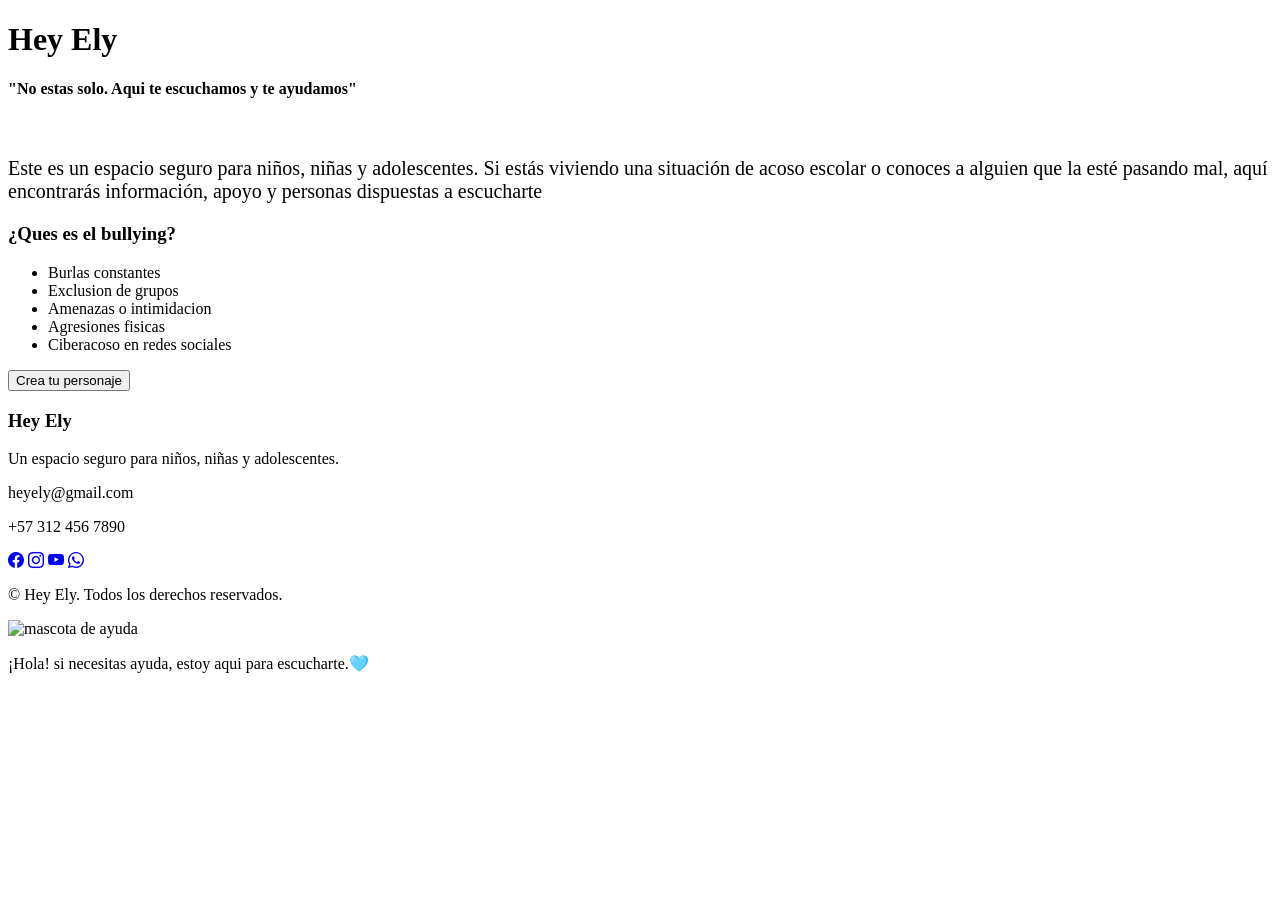
==== index.html @ 7d898177 "error en nombre de archivo" ====
<!DOCTYPE html>
<html lang="en">

<head>
    <meta charset="UTF-8">
    <meta name="viewport" content="width=device-width, initial-scale=1.0">
    <title>Hey Ely</title>
    <link rel="stylesheet" href="css/bootstrap.css">
    <link rel="stylesheet" href="css/bostard.css">
    <link rel="icon" href="img/heyelysinfomdo.png">

</head>

<body>
    <div class="container-fluid bg-secondary">
        <header>
            <div class="row  pt-4">

                <h1 class="d-flex justify-content-center">Hey Ely</h1>
                <h4 class="d-flex justify-content-center">"No estas solo. Aqui te escuchamos y te ayudamos"</h4>

            </div>
        </header>
        <section>
            <div class="row">
                <img src="img/heyelysinfomdo.png" alt="" class=col-md-4 col-12">
                <div class="col-md-4 col-12">
                    <p style="font-size: 20px;">Este es un espacio seguro para niños, niñas y adolescentes. Si estás
                        viviendo una situación de acoso escolar o conoces a alguien que la esté pasando mal, aquí
                        encontrarás información, apoyo y personas dispuestas a escucharte</p>
                </div>
                <div class="col-md-4 col-12">
                    <h3 class="text-center">¿Ques es el bullying?</h2>
                        <ul>
                            <li>Burlas constantes</li>
                            <li>Exclusion de grupos</li>
                            <li>Amenazas o intimidacion</li>
                            <li>Agresiones fisicas</li>
                            <li>Ciberacoso en redes sociales </li>
                        </ul>
                </div>
            </div>
<div class="row">
    <div class="col-12  boton-fijo">
        <button class="btn btn-primary rounded-pill">
            Crea tu personaje
        </button>
    </div>
</div>
        </section>
        <footer class="row">
            <div class="footer-contenido col-12">
                <h3> Hey Ely</h3>
                <p>Un espacio seguro para niños, niñas y adolescentes.</p>

                <div class="contacto">
                    <p> heyely@gmail.com</p>
                    <p> +57 312 456 7890</p>
                </div>

                <div class="redes">
                    <a href="#"><i class="bi bi-facebook"></i></a>
                    <a href="#"><i class="bi bi-instagram"></i></a>
                    <a href="#"><i class="bi bi-youtube"></i></a>
                    <a href="#"><i class="bi bi-whatsapp"></i></a>
                </div>

                <p class="copyright">
                    © Hey Ely. Todos los derechos reservados.
                </p>
            </div>
        </footer>

    </div>

    <div class="mascota">
        <img src="img/heyelysinfomdo.png" alt="mascota de ayuda">
        <div class="mensaje">
            <p>¡Hola! si necesitas ayuda, estoy aqui para escucharte.🩵</p>
        </div>
    </div>


    <link rel="stylesheet" href="https://cdn.jsdelivr.net/npm/bootstrap-icons@1.11.3/font/bootstrap-icons.min.css">

    <script src="https://cdn.jsdelivr.net/npm/bootstrap@5.3.0/dist/js/bootstrap.bundle.min.js"></script>
</body>

</html>
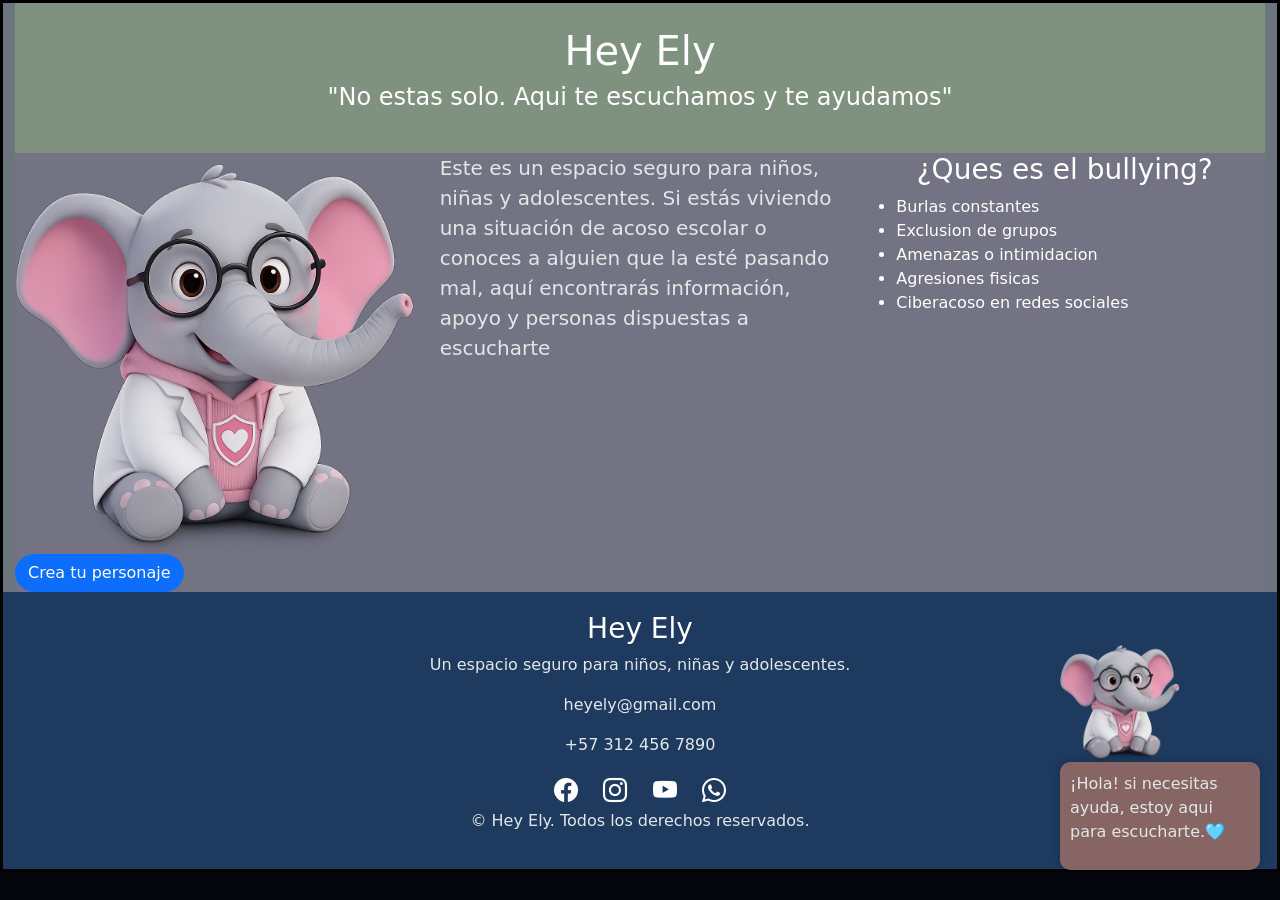
==== commit 85b83858: "agreagacion de contenido fallido" ====
--- a/index.html
+++ b/index.html
@@ -5,8 +5,8 @@
     <meta charset="UTF-8">
     <meta name="viewport" content="width=device-width, initial-scale=1.0">
     <title>Hey Ely</title>
-    <link rel="stylesheet" href="css/bootstrap.css">
-    <link rel="stylesheet" href="css/bostard.css">
+    <link href="https://cdn.jsdelivr.net/npm/bootstrap@5.3.3/dist/css/bootstrap.min.css" rel="stylesheet">
+    <link rel="stylesheet" href="bostard.css">
     <link rel="icon" href="img/heyelysinfomdo.png">
 
 </head>
--- a/bostard.css
+++ b/bostard.css
@@ -0,0 +1,73 @@
+ .container, .container-fluid, .container-lg, .container-md{
+    border: solid black;
+}
+body {
+    background: #05070c;
+    color: #fff;
+}
+header {
+    background: #575963;
+  
+}
+main article {
+    color: #000;
+    background: #fff;
+    padding: 20px;
+}
+aside {
+    background: #238399;
+    padding: 20px;
+}
+footer {
+    background: #783532;
+    padding: 20px;
+}
+header{
+    background-color: rgb(127, 145, 127) ;
+ height: 150px;
+}
+
+section{
+    background-color: rgb(115, 115, 132);
+    
+}
+footer{
+    background:#1e3a5f;
+    color:white;
+    text-align:center;
+  
+}
+
+.redes a{
+    color:white;
+    font-size:24px;
+    margin:0 10px;
+    text-decoration:none;
+}
+
+p{
+    color: rgb(225, 232, 232);
+}
+
+
+
+.mascota{
+    position: fixed;
+    bottom: 20px;
+    right: 20px;
+    z-index: 100;
+}
+
+.mascota img{
+    width: 120px;
+    cursor: pointer;
+}
+
+.mensaje{
+    background: rgb(135, 101, 101);
+    padding: 10px;
+    border-radius: 10px;
+    max-width: 200px;
+    box-shadow: 0 0 10px rgba(0,0,0,0.2);
+    margin-bottom: 10px;
+}
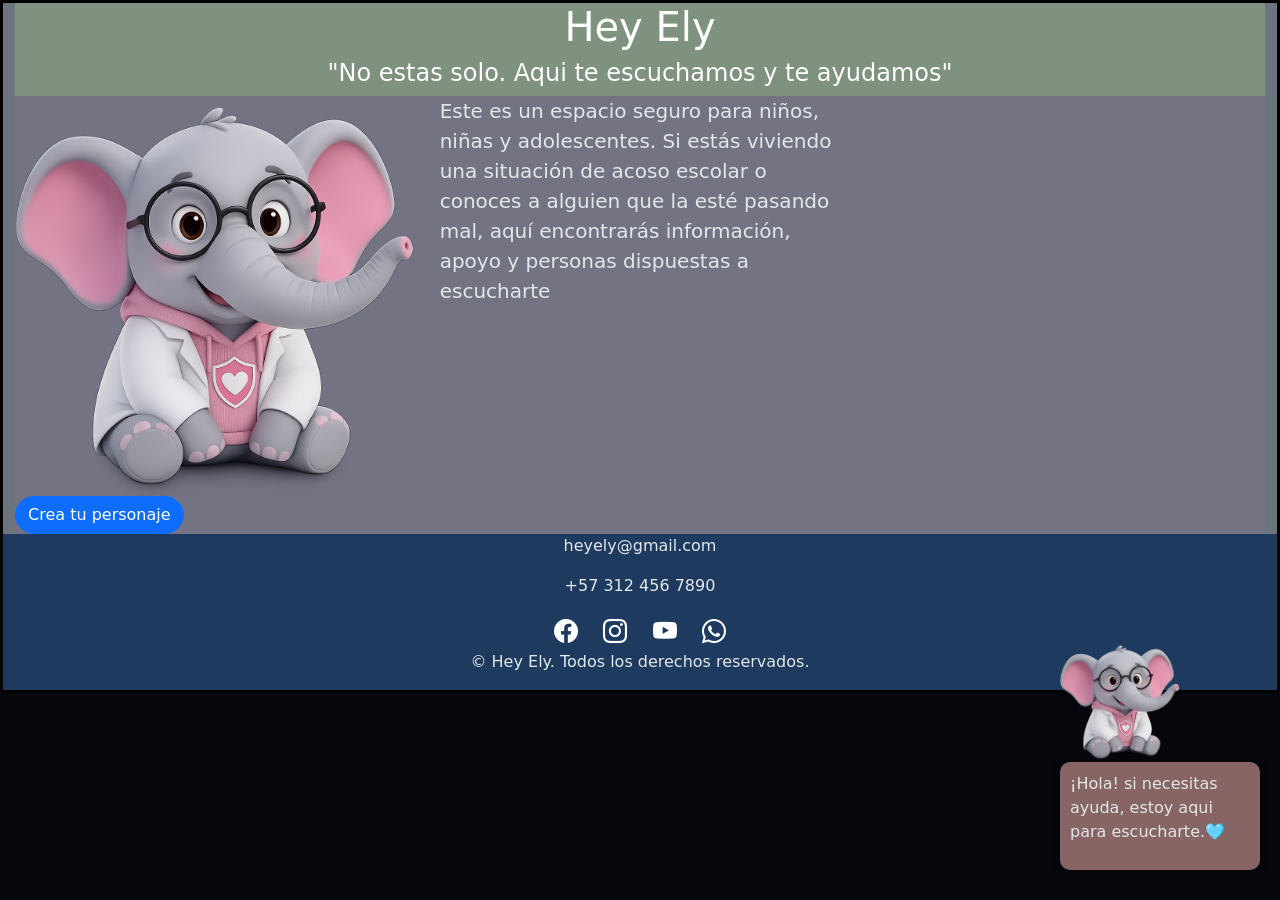
==== commit 677bd6f9: "subida eli" ====
--- a/index.html
+++ b/index.html
@@ -14,7 +14,7 @@
 <body>
     <div class="container-fluid bg-secondary">
         <header>
-            <div class="row  pt-4">
+            <div class="row ">
 
                 <h1 class="d-flex justify-content-center">Hey Ely</h1>
                 <h4 class="d-flex justify-content-center">"No estas solo. Aqui te escuchamos y te ayudamos"</h4>
@@ -29,17 +29,7 @@
                         viviendo una situación de acoso escolar o conoces a alguien que la esté pasando mal, aquí
                         encontrarás información, apoyo y personas dispuestas a escucharte</p>
                 </div>
-                <div class="col-md-4 col-12">
-                    <h3 class="text-center">¿Ques es el bullying?</h2>
-                        <ul>
-                            <li>Burlas constantes</li>
-                            <li>Exclusion de grupos</li>
-                            <li>Amenazas o intimidacion</li>
-                            <li>Agresiones fisicas</li>
-                            <li>Ciberacoso en redes sociales </li>
-                        </ul>
-                </div>
-            </div>
+
 <div class="row">
     <div class="col-12  boton-fijo">
         <button class="btn btn-primary rounded-pill">
@@ -50,9 +40,6 @@
         </section>
         <footer class="row">
             <div class="footer-contenido col-12">
-                <h3> Hey Ely</h3>
-                <p>Un espacio seguro para niños, niñas y adolescentes.</p>
-
                 <div class="contacto">
                     <p> heyely@gmail.com</p>
                     <p> +57 312 456 7890</p>
--- a/bostard.css
+++ b/bostard.css
@@ -19,23 +19,19 @@
     padding: 20px;
 }
 footer {
-    background: #783532;
-    padding: 20px;
+    background: #783532
 }
 header{
     background-color: rgb(127, 145, 127) ;
- height: 150px;
 }
 
 section{
     background-color: rgb(115, 115, 132);
-    
 }
 footer{
     background:#1e3a5f;
     color:white;
     text-align:center;
-  
 }
 
 .redes a{
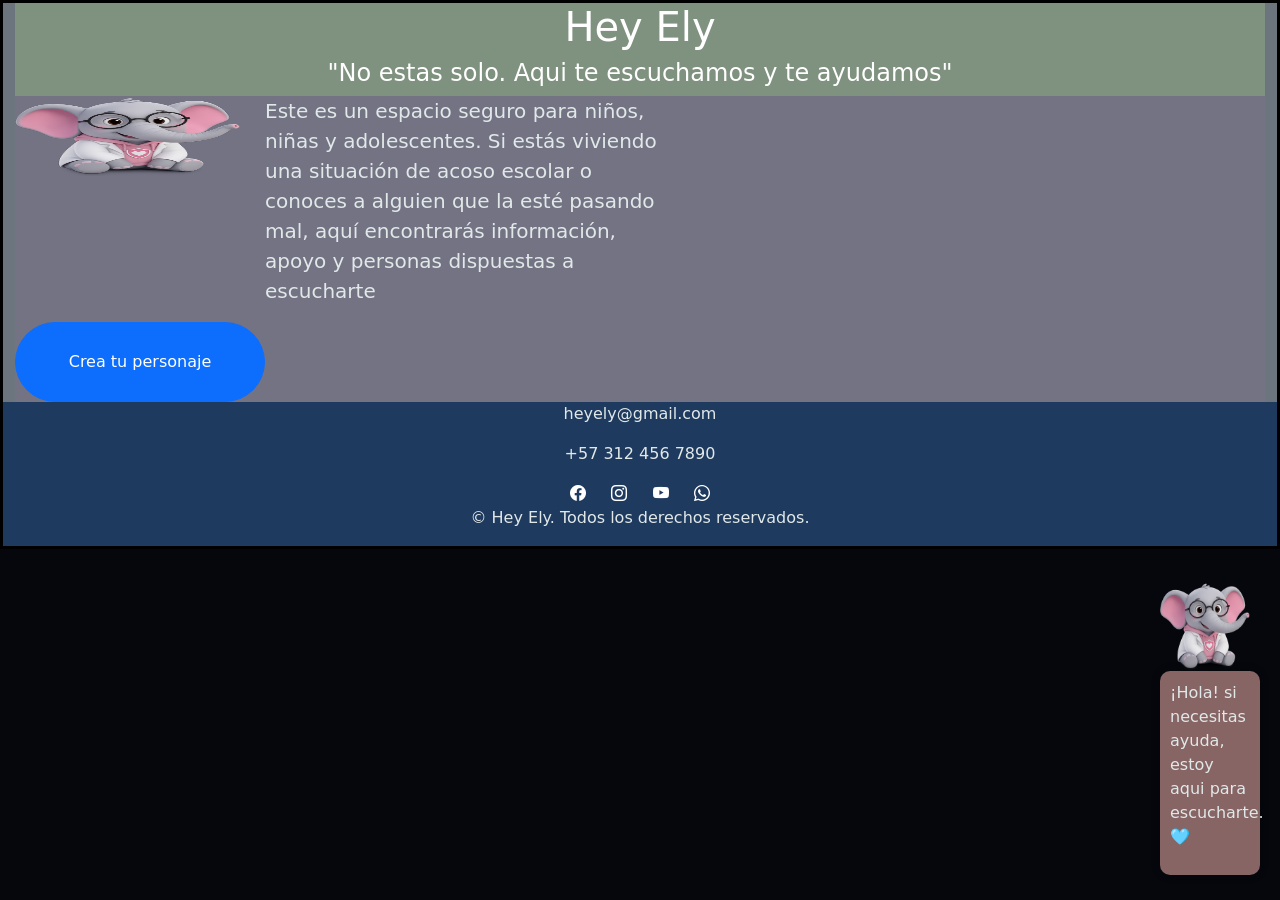
==== commit a215a87e: "camnio tamaño" ====
--- a/index.html
+++ b/index.html
@@ -23,20 +23,20 @@
         </header>
         <section>
             <div class="row">
-                <img src="img/heyelysinfomdo.png" alt="" class=col-md-4 col-12">
+                <img src="img/heyelysinfomdo.png" alt="" class="col-md-4 col-12" style="width: 250px ; height: 80px; " >
                 <div class="col-md-4 col-12">
                     <p style="font-size: 20px;">Este es un espacio seguro para niños, niñas y adolescentes. Si estás
                         viviendo una situación de acoso escolar o conoces a alguien que la esté pasando mal, aquí
                         encontrarás información, apoyo y personas dispuestas a escucharte</p>
                 </div>
 
-<div class="row">
-    <div class="col-12  boton-fijo">
-        <button class="btn btn-primary rounded-pill">
+            <div class="row">
+             <div class="col-12  boton-fijo" style="width: 250px ; height: 80px; ">
+                <button class="btn btn-primary rounded-pill" style="width: 250px ; height: 80px;">
             Crea tu personaje
-        </button>
-    </div>
-</div>
+                </button>
+             </div>
+            </div>
         </section>
         <footer class="row">
             <div class="footer-contenido col-12">
--- a/bostard.css
+++ b/bostard.css
@@ -36,7 +36,7 @@
 
 .redes a{
     color:white;
-    font-size:24px;
+    font: size 10px;px;
     margin:0 10px;
     text-decoration:none;
 }
@@ -55,7 +55,7 @@
 }
 
 .mascota img{
-    width: 120px;
+    width: 90px;
     cursor: pointer;
 }
 
@@ -63,7 +63,7 @@
     background: rgb(135, 101, 101);
     padding: 10px;
     border-radius: 10px;
-    max-width: 200px;
+    max-width:100px;
     box-shadow: 0 0 10px rgba(0,0,0,0.2);
-    margin-bottom: 10px;
+    margin-bottom: 5px;
 }
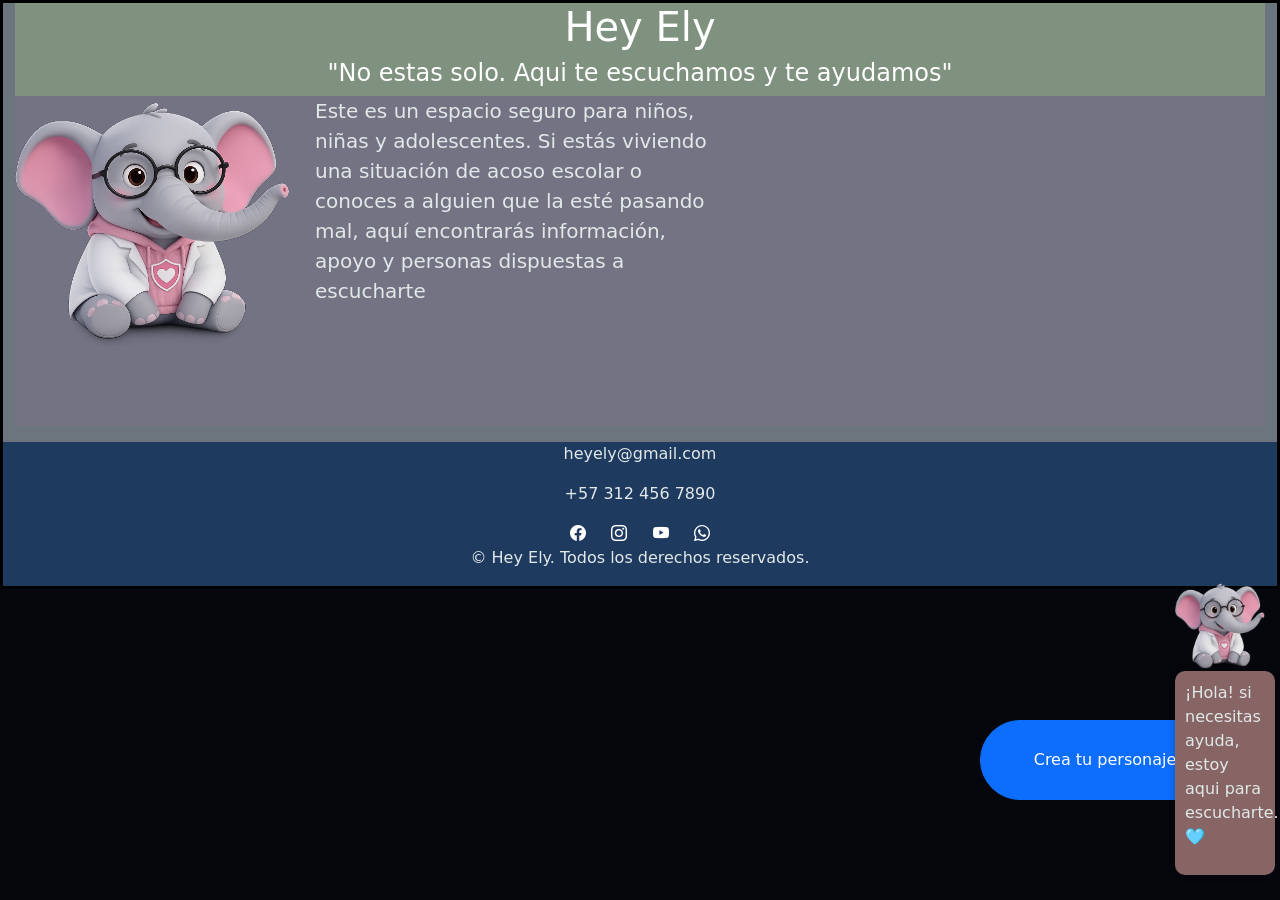
==== commit 710b01c1: "acomod vista tel" ====
--- a/index.html
+++ b/index.html
@@ -23,7 +23,7 @@
         </header>
         <section>
             <div class="row">
-                <img src="img/heyelysinfomdo.png" alt="" class="col-md-4 col-12" style="width: 250px ; height: 80px; " >
+                <img src="img/heyelysinfomdo.png" alt="" class="col-md-4 col-12" style="width: 300px ; height: 250px; " >
                 <div class="col-md-4 col-12">
                     <p style="font-size: 20px;">Este es un espacio seguro para niños, niñas y adolescentes. Si estás
                         viviendo una situación de acoso escolar o conoces a alguien que la esté pasando mal, aquí
@@ -31,15 +31,15 @@
                 </div>
 
             <div class="row">
-             <div class="col-12  boton-fijo" style="width: 250px ; height: 80px; ">
-                <button class="btn btn-primary rounded-pill" style="width: 250px ; height: 80px;">
+             <div class="col-12  boton-fijo d-flex justify-content-center pe-5" style="width: 250px ; height: 80px; ">
+                <button class="btn btn-primary rounded-pill " style="width: 250px ; height: 80px;">
             Crea tu personaje
                 </button>
              </div>
             </div>
         </section>
-        <footer class="row">
-            <div class="footer-contenido col-12">
+        <footer class="row mt-3">
+            <div class="footer-contenido col-12 ">
                 <div class="contacto">
                     <p> heyely@gmail.com</p>
                     <p> +57 312 456 7890</p>
--- a/bostard.css
+++ b/bostard.css
@@ -44,13 +44,10 @@
 p{
     color: rgb(225, 232, 232);
 }
-
-
-
 .mascota{
     position: fixed;
     bottom: 20px;
-    right: 20px;
+    right: 5px;
     z-index: 100;
 }
 
@@ -66,4 +63,10 @@
     max-width:100px;
     box-shadow: 0 0 10px rgba(0,0,0,0.2);
     margin-bottom: 5px;
+}
+.btn{
+    position: absolute;
+    bottom: 100px;
+    right: 50px;
+    z-index: 100;
 }
